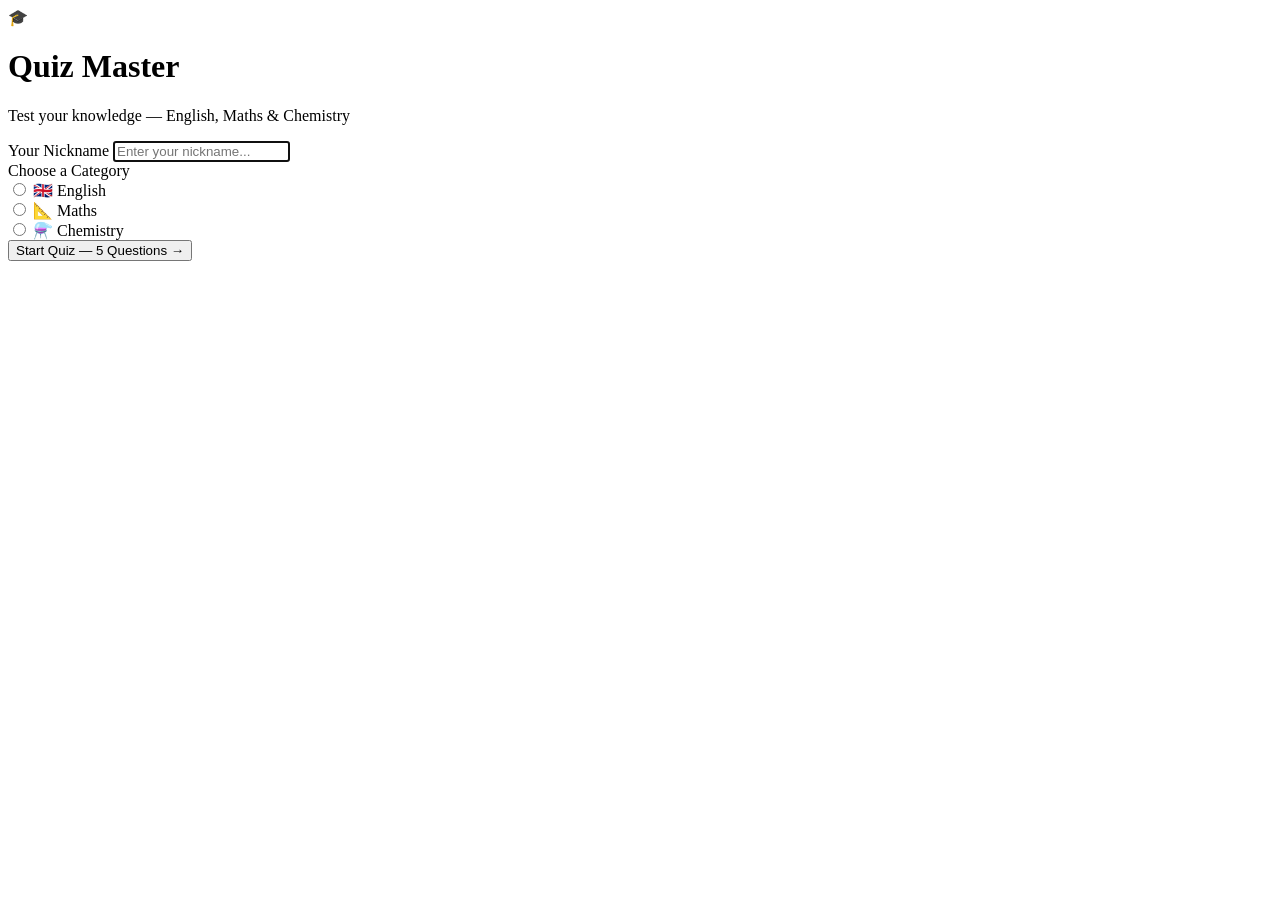
==== src/main/resources/templates/index.html @ 8441a01c "premier commit quiz-app" ====
<!DOCTYPE html>
<html xmlns:th="http://www.thymeleaf.org" lang="en">
<head>
    <meta charset="UTF-8">
    <meta name="viewport" content="width=device-width, initial-scale=1.0">
    <title>Quiz Master</title>
    <link rel="stylesheet" th:href="@{/css/style.css}">
</head>
<body>
<div class="container">
    <div class="card">

        <!-- Brand -->
        <div class="brand">
            <div class="brand-icon">🎓</div>
            <h1>Quiz Master</h1>
            <p>Test your knowledge — English, Maths &amp; Chemistry</p>
        </div>

        <!-- Formulaire -->
        <form th:action="@{/start}" method="post">

            <!-- Pseudo -->
            <div class="form-group">
                <label for="pseudo">Your Nickname</label>
                <input
                    type="text"
                    id="pseudo"
                    name="pseudo"
                    class="form-control"
                    placeholder="Enter your nickname..."
                    maxlength="30"
                    required
                    autofocus
                />
            </div>

            <!-- Catégorie -->
            <div class="form-group">
                <label>Choose a Category</label>
                <div class="category-grid">

                    <div class="category-card">
                        <input type="radio" id="cat-english" name="category" value="english" required/>
                        <label class="category-label" for="cat-english">
                            <span class="icon">🇬🇧</span>
                            <span class="name">English</span>
                        </label>
                    </div>

                    <div class="category-card">
                        <input type="radio" id="cat-maths" name="category" value="maths"/>
                        <label class="category-label" for="cat-maths">
                            <span class="icon">📐</span>
                            <span class="name">Maths</span>
                        </label>
                    </div>

                    <div class="category-card">
                        <input type="radio" id="cat-chemistry" name="category" value="chemistry"/>
                        <label class="category-label" for="cat-chemistry">
                            <span class="icon">⚗️</span>
                            <span class="name">Chemistry</span>
                        </label>
                    </div>

                </div>
            </div>

            <!-- Submit -->
            <button type="submit" class="btn btn-primary">
                Start Quiz — 5 Questions →
            </button>

        </form>
    </div>
</div>
</body>
</html>
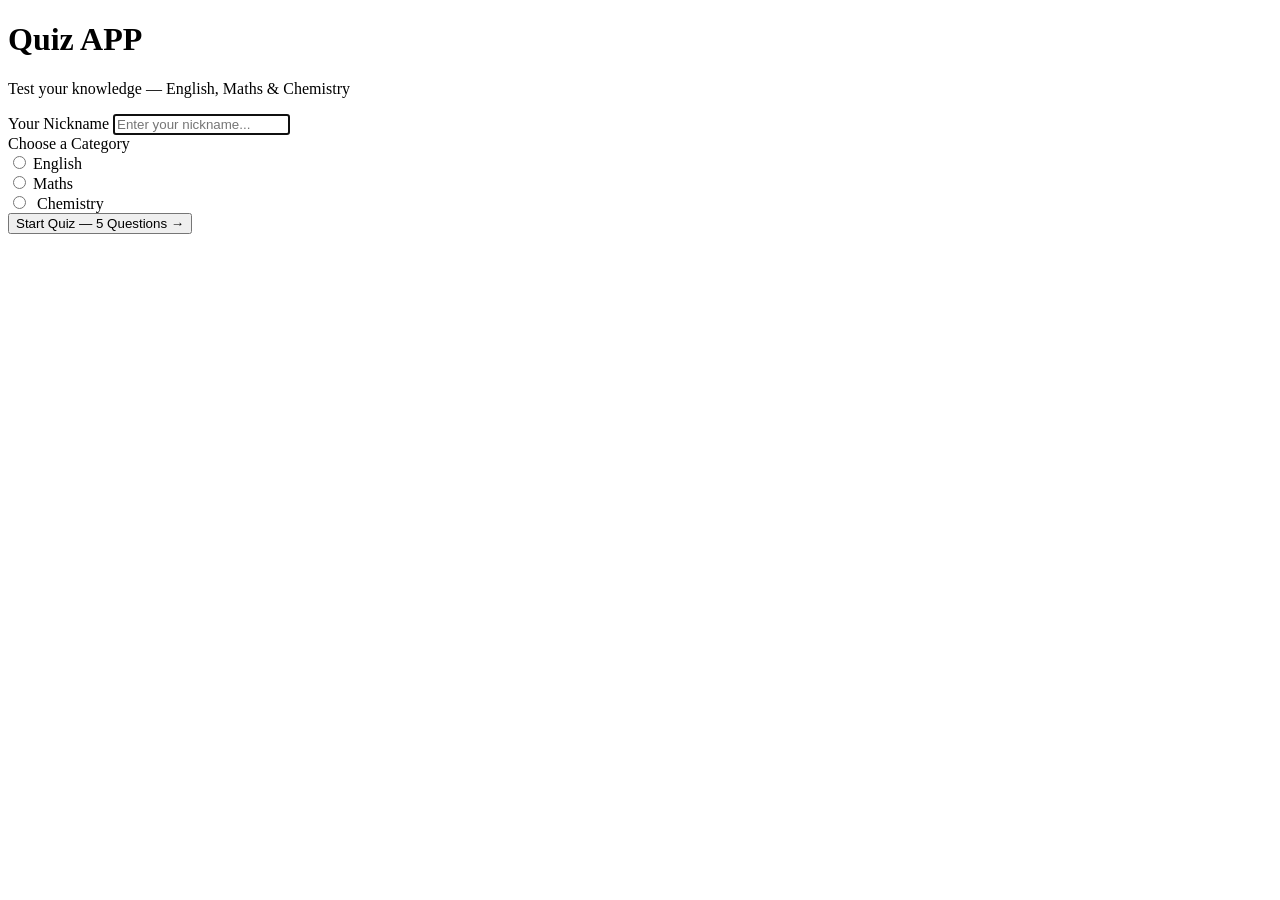
==== commit 330d532c: "Premier commit" ====
--- a/src/main/resources/templates/index.html
+++ b/src/main/resources/templates/index.html
@@ -3,7 +3,7 @@
 <head>
     <meta charset="UTF-8">
     <meta name="viewport" content="width=device-width, initial-scale=1.0">
-    <title>Quiz Master</title>
+    <title>Quiz APP</title>
     <link rel="stylesheet" th:href="@{/css/style.css}">
 </head>
 <body>
@@ -12,8 +12,8 @@
 
         <!-- Brand -->
         <div class="brand">
-            <div class="brand-icon">🎓</div>
-            <h1>Quiz Master</h1>
+            <div class="brand-icon"></div>
+            <h1>Quiz APP</h1>
             <p>Test your knowledge — English, Maths &amp; Chemistry</p>
         </div>
 
@@ -43,7 +43,7 @@
                     <div class="category-card">
                         <input type="radio" id="cat-english" name="category" value="english" required/>
                         <label class="category-label" for="cat-english">
-                            <span class="icon">🇬🇧</span>
+                            <span class="icon"></span>
                             <span class="name">English</span>
                         </label>
                     </div>
@@ -51,7 +51,7 @@
                     <div class="category-card">
                         <input type="radio" id="cat-maths" name="category" value="maths"/>
                         <label class="category-label" for="cat-maths">
-                            <span class="icon">📐</span>
+                            <span class="icon"></span>
                             <span class="name">Maths</span>
                         </label>
                     </div>
@@ -59,7 +59,7 @@
                     <div class="category-card">
                         <input type="radio" id="cat-chemistry" name="category" value="chemistry"/>
                         <label class="category-label" for="cat-chemistry">
-                            <span class="icon">⚗️</span>
+                            <span class="icon">️</span>
                             <span class="name">Chemistry</span>
                         </label>
                     </div>
